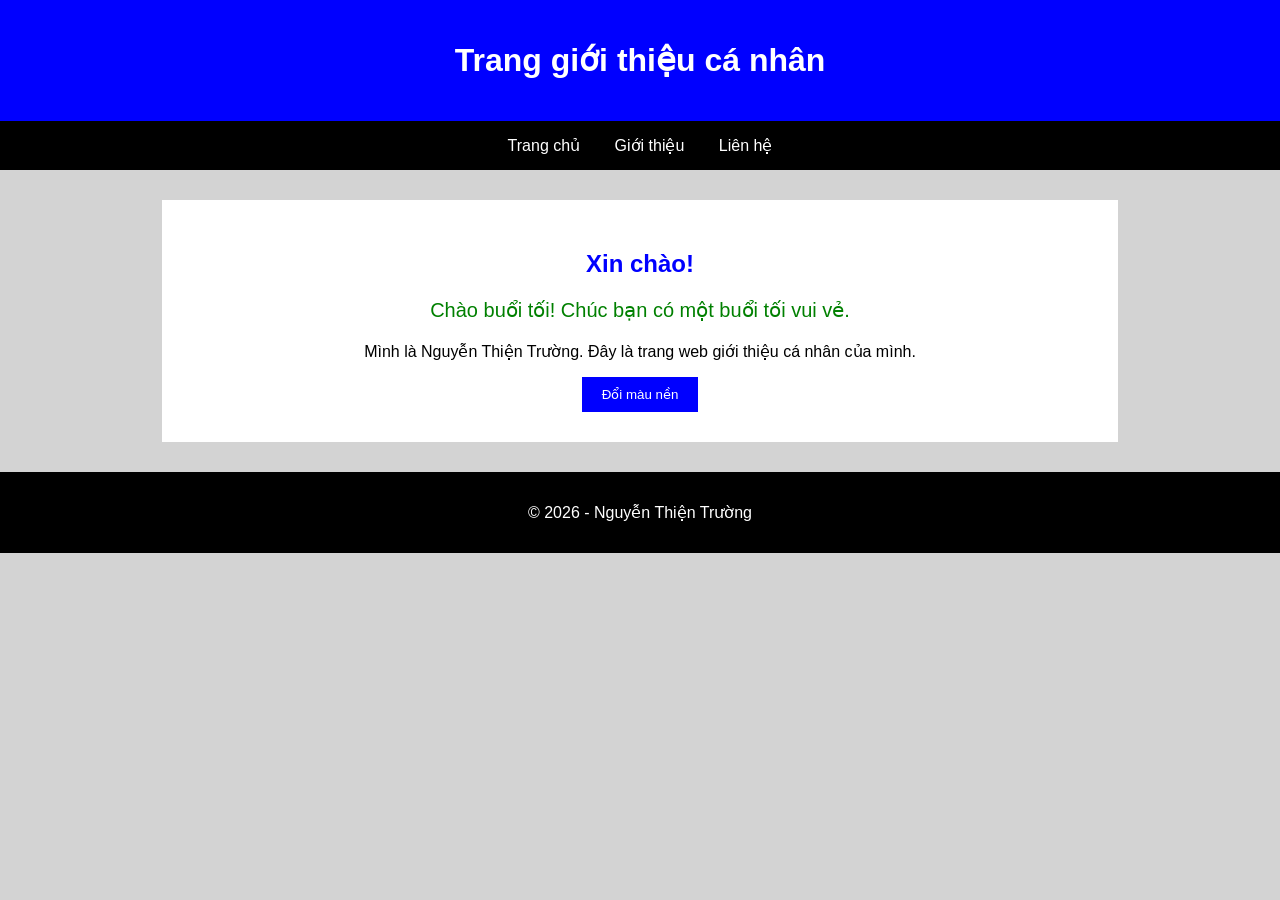
==== Bài 1/index.html @ a25e176a "Upload bai tap Lap Trinh WEB" ====
<!DOCTYPE html>
<html lang="vi">
<head>
    <meta charset="UTF-8">
    <meta name="viewport" content="width=device-width, initial-scale=1.0">

    <title>Trang giới thiệu cá nhân</title>

    <link rel="stylesheet" href="style.css">
</head>

<body>

    <header>
        <h1>Trang giới thiệu cá nhân</h1>
    </header>

    <nav>
        <a href="#">Trang chủ</a>
        <a href="#">Giới thiệu</a>
        <a href="#">Liên hệ</a>
    </nav>

    <main>

        <h2>Xin chào!</h2>

        <p id="loiChao"></p>

        <p>
            Mình là Nguyễn Thiện Trường.
            Đây là trang web giới thiệu cá nhân của mình.
        </p>

        <button id="doiMau">Đổi màu nền</button>

    </main>

    <footer>
        <p>© 2026 - Nguyễn Thiện Trường</p>
    </footer>

    <script src="script.js"></script>

</body>
</html>
---- Bài 1/style.css ----
body {
    margin: 0;
    font-family: Arial;
    background-color: lightgray;
}

/* Phần đầu trang */
header {
    background-color: blue;
    color: white;
    text-align: center;
    padding: 20px;
}

/* Menu */
nav {
    background-color: black;
    text-align: center;
    padding: 15px;
}

nav a {
    color: white;
    text-decoration: none;
    margin: 15px;
}

/* Nội dung */
main {
    background-color: white;
    width: 70%;
    margin: 30px auto;
    padding: 30px;
    text-align: center;
}

main h2 {
    color: blue;
}

#loiChao {
    color: green;
    font-size: 20px;
}

/* Nút */
button {
    background-color: blue;
    color: white;
    padding: 10px 20px;
    border: none;
    cursor: pointer;
}

button:hover {
    background-color: darkblue;
}

/* Cuối trang */
footer {
    background-color: black;
    color: white;
    text-align: center;
    padding: 15px;
}
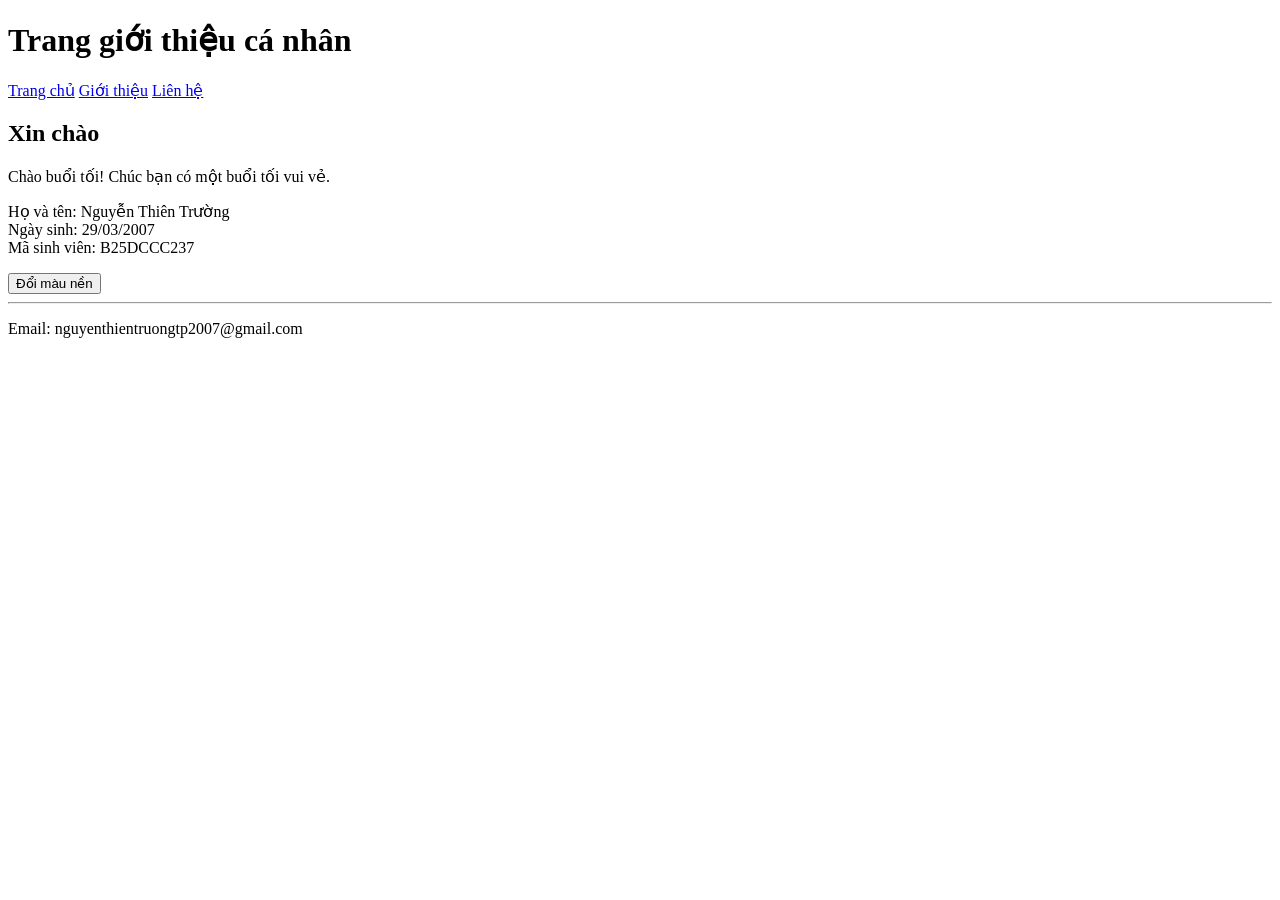
==== commit 4a9525c3: "Cap nhat noi dung moi" ====
--- a/Bài 1/index.html
+++ b/Bài 1/index.html
@@ -23,21 +23,20 @@
 
     <main>
 
-        <h2>Xin chào!</h2>
-
+        <h2>Xin chào</h2>
         <p id="loiChao"></p>
-
         <p>
-            Mình là Nguyễn Thiện Trường.
-            Đây là trang web giới thiệu cá nhân của mình.
+            Họ và tên: Nguyễn Thiên Trường <br>
+            Ngày sinh: 29/03/2007 <br>
+            Mã sinh viên: B25DCCC237
         </p>
-
         <button id="doiMau">Đổi màu nền</button>
 
     </main>
 
     <footer>
-        <p>© 2026 - Nguyễn Thiện Trường</p>
+        <hr>
+        <p>Email: nguyenthientruongtp2007@gmail.com</p>
     </footer>
 
     <script src="script.js"></script>
